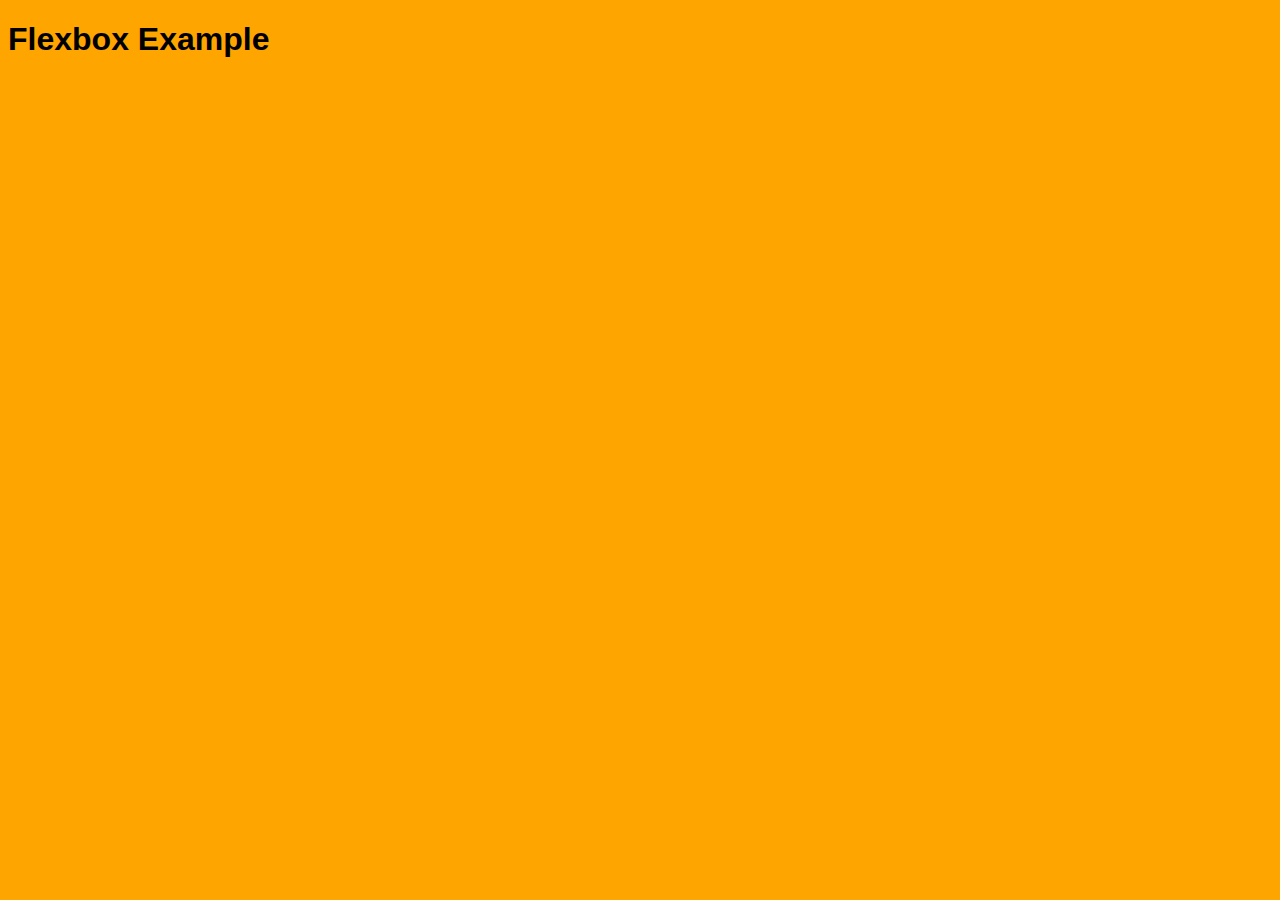
==== index.html @ 8f10d7bd "change background color of body" ====
<!DOCTYPE html>
<html>
<head>
	<meta charset="utf-8">
	<meta http-equiv="X-UA-Compatible" content="IE=edge">
	<title>Flexbox Example</title>

	<style type="text/css" media="screen">
		body{
			background:orange;
		  font-family: 'Gotham-Book', Helvetica, sans-serif;
		}
		.demo-item{
		  border:1px solid red
		}

		.flex{
		  display:flex;
		}
		.flex div{
		  background:#eee;
		  padding:10px;
		  
		   flex-basis:auto;
		   flex-grow: 2;
		}
	</style>
</head>
<body>
	<h1>Flexbox Example</h1>
</body>
</html>
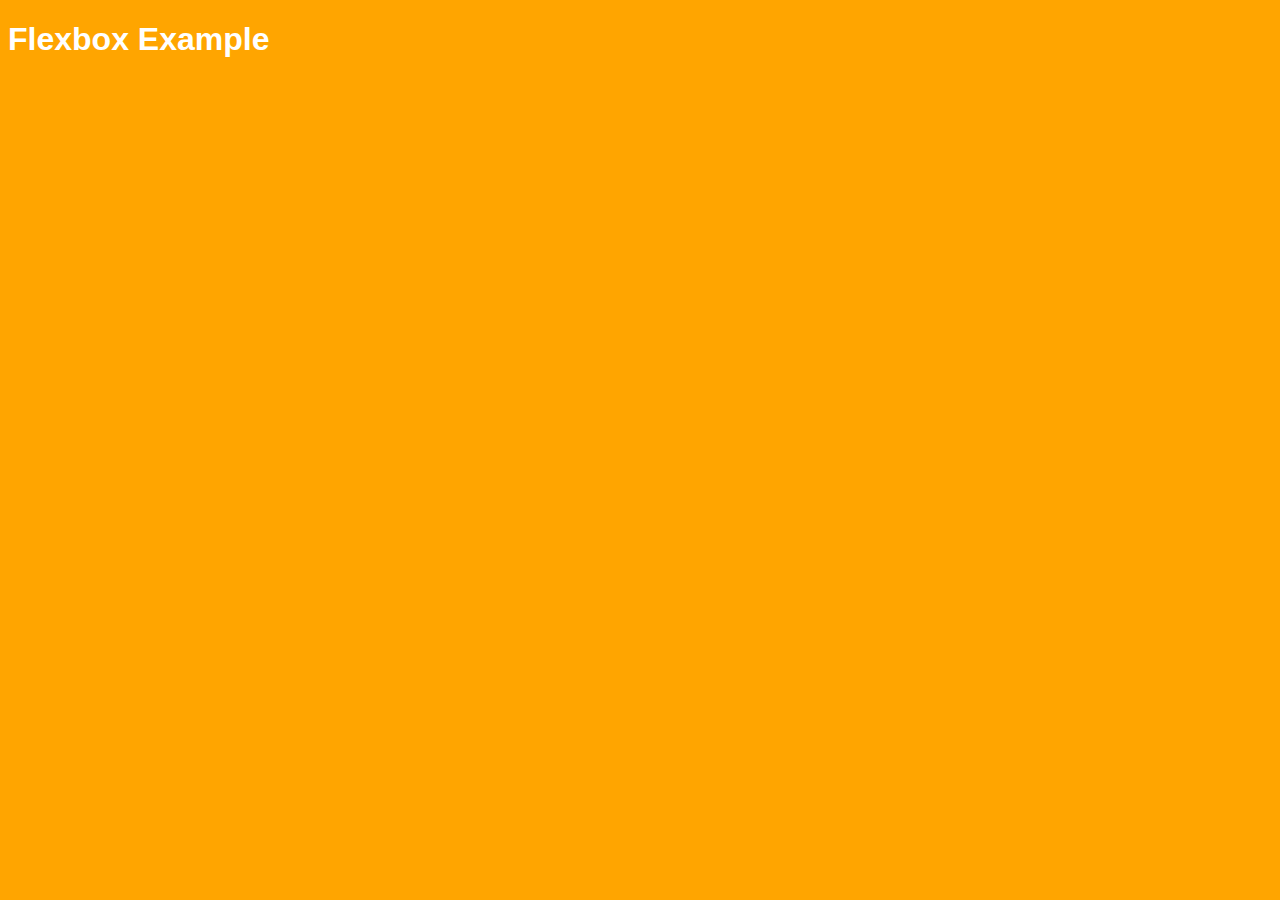
==== commit 8a06d6a5: "change body color to white" ====
--- a/index.html
+++ b/index.html
@@ -9,6 +9,7 @@
 		body{
 			background:orange;
 		  font-family: 'Gotham-Book', Helvetica, sans-serif;
+		  color: #fff;
 		}
 		.demo-item{
 		  border:1px solid red
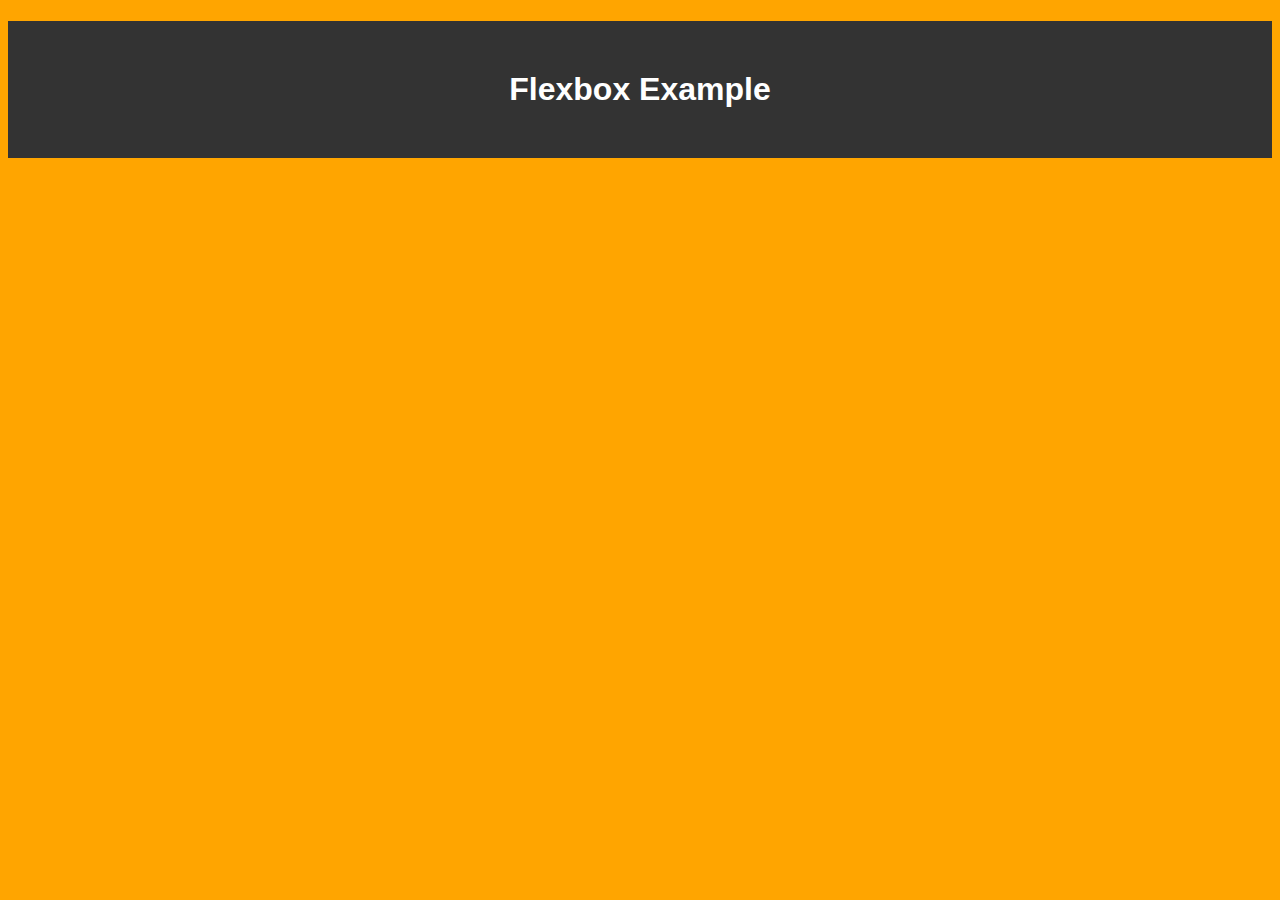
==== commit 918158fe: "set H1 style" ====
--- a/index.html
+++ b/index.html
@@ -25,9 +25,15 @@
 		   flex-basis:auto;
 		   flex-grow: 2;
 		}
+
+		h1{
+			text-align: center;
+			padding: 50px;
+			background-color: #333;
+		}
 	</style>
 </head>
 <body>
-	<h1>Flexbox Example</h1>
+		<h1>Flexbox Example</h1>
 </body>
 </html>
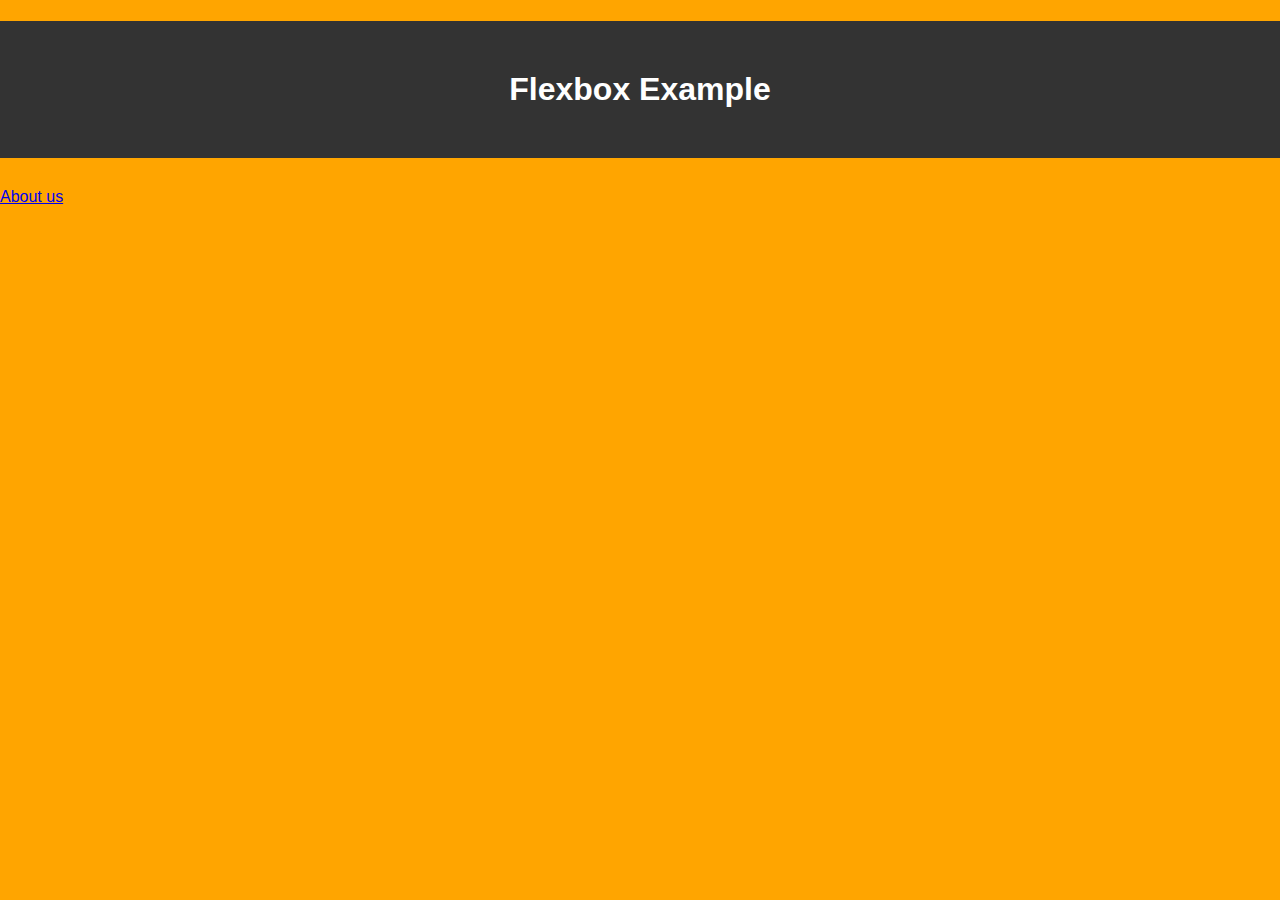
==== commit 72774bbe: "Add proper css style structure." ====
--- a/index.html
+++ b/index.html
@@ -4,36 +4,10 @@
 	<meta charset="utf-8">
 	<meta http-equiv="X-UA-Compatible" content="IE=edge">
 	<title>Flexbox Example</title>
-
-	<style type="text/css" media="screen">
-		body{
-			background:orange;
-		  font-family: 'Gotham-Book', Helvetica, sans-serif;
-		  color: #fff;
-		}
-		.demo-item{
-		  border:1px solid red
-		}
-
-		.flex{
-		  display:flex;
-		}
-		.flex div{
-		  background:#eee;
-		  padding:10px;
-		  
-		   flex-basis:auto;
-		   flex-grow: 2;
-		}
-
-		h1{
-			text-align: center;
-			padding: 50px;
-			background-color: #333;
-		}
-	</style>
+	<link rel="stylesheet" type="text/css" href="css/style.css">
 </head>
 <body>
 		<h1>Flexbox Example</h1>
+		<a href="about.html">About us</a>
 </body>
 </html>
--- a/css/style.css
+++ b/css/style.css
@@ -0,0 +1,14 @@
+body{
+	background:orange;
+  font-family: 'Gotham-Book', Helvetica, sans-serif;
+  color: #fff;
+  padding: 0;
+  margin: 0;
+}
+
+h1{
+	text-align: center;
+	padding: 50px;
+	background-color: #333;
+	margin-bottom: 30px;
+}